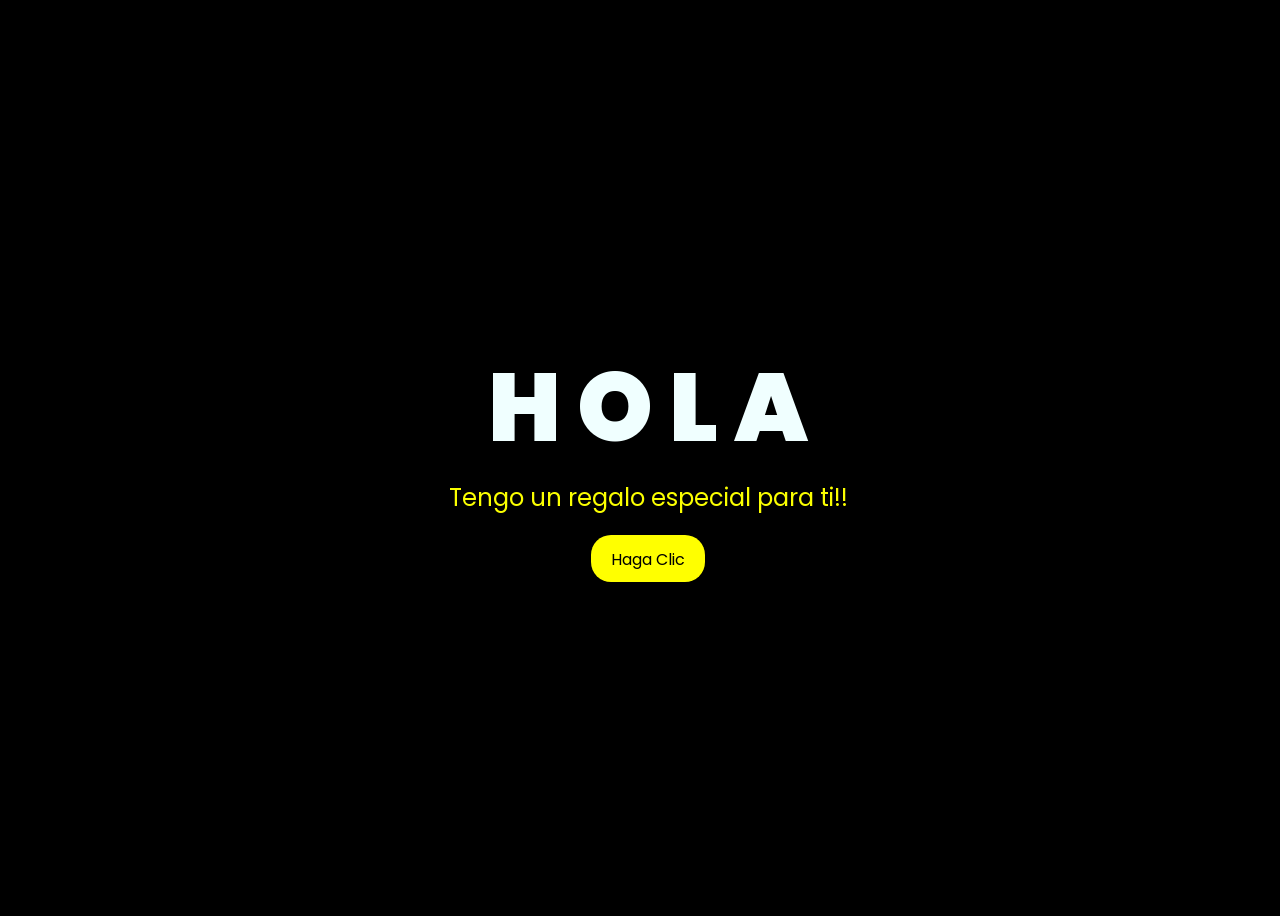
==== index.html @ 760f3c4b "Primera version de mi sorpresa" ====
<!DOCTYPE html>
<html lang="en">
<head>
    <meta charset="UTF-8">
    <meta http-equiv="X-UA-Compatible" content="IE=edge">
    <meta name="viewport" content="width=device-width, initial-scale=1.0">
    <link rel="stylesheet" href="css/style.css">
    <link rel="icon" href="img/flowers.png" type="image/x-icon">
    <title>FLORES</title>
</head>
<body>
    <div class="greetings">

        <span>H</span>
        <span>O</span>
        <span>L</span>
        <span>A</span>
    </div>
    <div class="greetings">
        <span></span>
        <span></span>
        <span></span>
        <span></span>
        <span></span>
        <span></span>
    </div>
    <div class="description">
        <span>Tengo un regalo especial para ti!!</span>
    </div>
    <div class="button">
        <button>
            <a href="FLORES.html">Haga Clic</a>
        </button>
        
    </div>
</body>
</html>
---- css/style.css ----
@import url('https://fonts.googleapis.com/css2?family=Poppins:ital,wght@0,500;1,900&display=swap');
*{
    font-family: 'Poppins',cursive;
}
body{
    color: azure;
    width: 100%;
    height: 100vh;
    display: flex;
    flex-direction: column;
    align-items: center;
    justify-content: center;
    background-color: black;
}
.greetings{
    font-size: 6rem;
    font-weight: 900;
}
.greetings > span{
    animation: glow 2.5s ease-in-out infinite;
}
@keyframes glow{
    0%, 100%{
        color: #fff;
        text-shadow: 0 0 12px #fbff00, 0 0 50px #fbff00, 0 0 100px #fbff00;
    }
    10%, 90%{
        color: #696565;
        text-shadow: none;
    }
}
.greetings > span:nth-child(2){
    animation-delay: .2s ;
}
.greetings > span:nth-child(3){
    animation-delay: .4s ;
}
.greetings > span:nth-child(4){
    animation-delay: .6s;
}
.greetings > span:nth-child(5){
    animation-delay: .8s;
}

.description{
    font-size: 1.5rem;
    margin-bottom: 20px;
}

.button a{
    text-decoration: none;
    font-size: 1rem;
    color: #111;
}

@media screen and (max-width:574px){
    .greetings{
        display: block;
        font-size: 3rem;
        font-weight: 500;
        text-align: center;
    }
    .description{
        font-size: 1rem;
    }
    
    .button a{
        font-size: .5rem;
    }
}

.description{
    color: #fbff00;
}

/* Estilo para el botón */
.button button {
    background-color: yellow; /* Fondo amarillo */
    border: none; /* Sin bordes */
    padding: 10px 20px; /* Ajusta el relleno según tu preferencia */
    font-size: 18px; /* Tamaño de fuente */
    cursor: pointer;
    position: relative; /* Necesario para el resplandor */
    border-radius: 20px; /* Esquinas redondeadas */
    transition: background-color 0.3s ease-in-out; /* Transición suave para el color de fondo */
  }
  
  /* Estilo para el enlace dentro del botón */
  .button button a {
    text-decoration: none; /* Elimina el subrayado del enlace */
    color: inherit; /* Hereda el color del texto del botón */
  }
  
  /* Efecto de resplandor al pasar el cursor sobre el botón */
  .button button:hover {
    background-color: orange; /* Cambia el color de fondo al pasar el mouse a naranja */
    box-shadow: 0 0 10px yellow, 0 0 20px yellow, 0 0 30px yellow; /* Efecto de resplandor amarillo */
  }
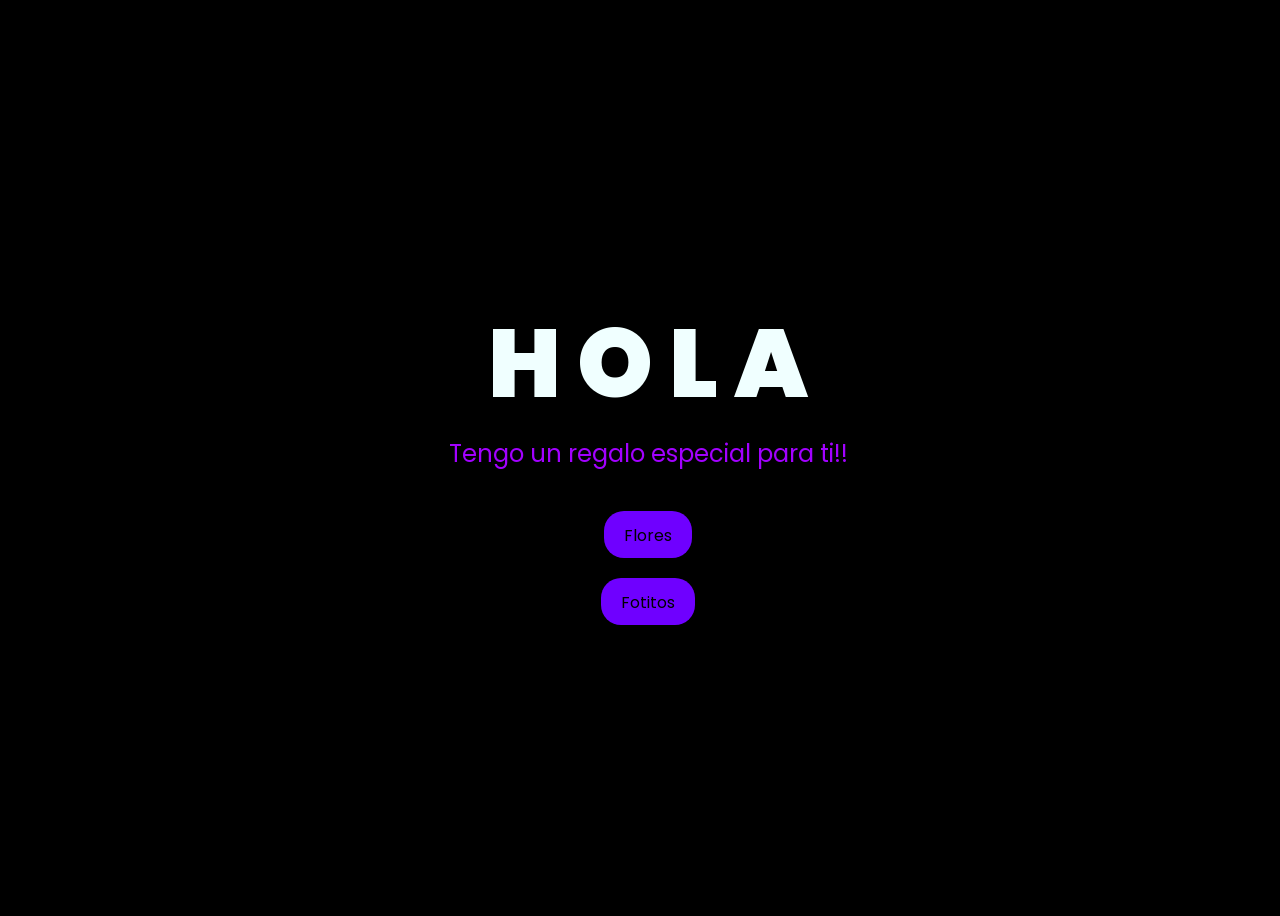
==== commit b08cd779: "Actualizacion de mi sorpresa" ====
--- a/index.html
+++ b/index.html
@@ -29,7 +29,13 @@
     </div>
     <div class="button">
         <button>
-            <a href="FLORES.html">Haga Clic</a>
+            <a href="FLORES.html">Flores</a>
+        </button>
+        
+    </div>
+    <div class="button">
+        <button>
+            <a href="Fotos.html">Fotitos</a>
         </button>
         
     </div>
--- a/css/style.css
+++ b/css/style.css
@@ -22,7 +22,7 @@
 @keyframes glow{
     0%, 100%{
         color: #fff;
-        text-shadow: 0 0 12px #fbff00, 0 0 50px #fbff00, 0 0 100px #fbff00;
+        text-shadow: 0 0 12px #7700ff, 0 0 50px #8400ff, 0 0 100px #8400ff;
     }
     10%, 90%{
         color: #696565;
@@ -41,6 +41,7 @@
 .greetings > span:nth-child(5){
     animation-delay: .8s;
 }
+
 
 .description{
     font-size: 1.5rem;
@@ -70,12 +71,18 @@
 }
 
 .description{
-    color: #fbff00;
+    color: #a201ff;
 }
 
+.button{
+    margin-top: 20px;
+    display: flex;
+    justify-content: center;
+    align-items: center;
+}
 /* Estilo para el botón */
 .button button {
-    background-color: yellow; /* Fondo amarillo */
+    background-color: rgb(111, 0, 255); /* Fondo*/
     border: none; /* Sin bordes */
     padding: 10px 20px; /* Ajusta el relleno según tu preferencia */
     font-size: 18px; /* Tamaño de fuente */
@@ -94,7 +101,7 @@
   /* Efecto de resplandor al pasar el cursor sobre el botón */
   .button button:hover {
     background-color: orange; /* Cambia el color de fondo al pasar el mouse a naranja */
-    box-shadow: 0 0 10px yellow, 0 0 20px yellow, 0 0 30px yellow; /* Efecto de resplandor amarillo */
+    box-shadow: 0 0 10px rgb(111, 0, 255), 0 0 20px rgb(111, 0, 255), 0 0 30px rgb(111, 0, 255); /* Efecto de resplandor amarillo */
   }
   
   
